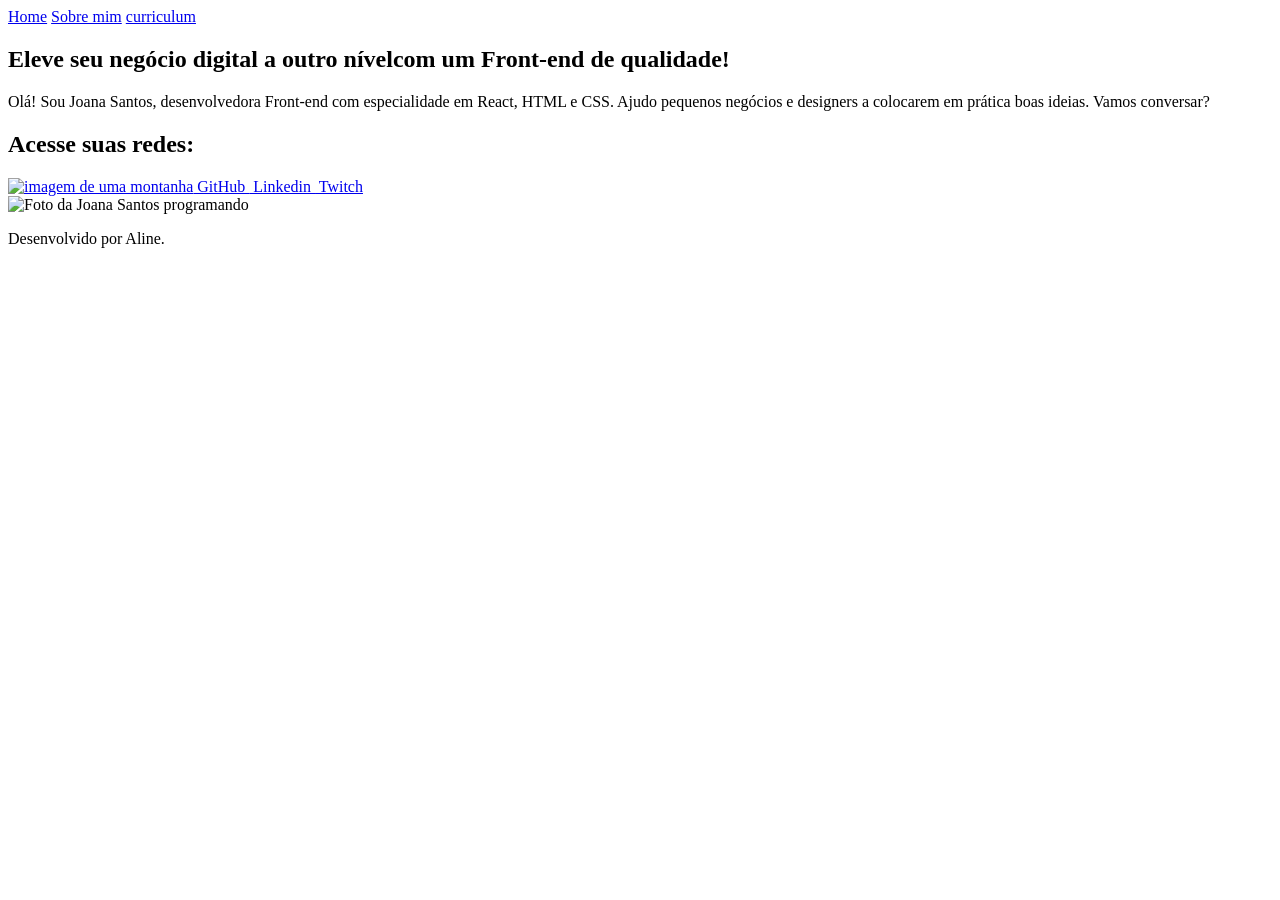
==== index.html @ 2d842130 "Add files via upload" ====
<!DOCTYPE html>
<html lang="pt-br">

<head>
    <meta charset="UTF-8">
    <meta http-equiv="X-UA-Compatible" content="IE=edge">
    <meta name="viewport" content="width=device-width, initial-scale=1.0">
    <title>Portifolio</title>
    <link rel="stylesheet" href="./styles/style.css">
</head>

<body>
    <header class="cabecalho">
        <nav class="cabecalho__menu">
            <a class="cabecalho__menu__link" href="index.html">Home</a>
            <a class="cabecalho__menu__link" href="about.html">Sobre mim</a>
            <a class="cabecalho__menu__link" href="curriculum.html">curriculum</a>
        </nav>
    </header>

    <main class="apresentacao">
        <section class="apresentacao__conteudo">
            <h1 class="apresentacao__conteudo__titulo">Eleve seu negócio digital a outro nível<strong 
            class="titulo-destaque">com um Front-end de qualidade!
            </strong></h1>
            <p class="apresentacao__conteudo__texto">Olá! Sou Joana Santos, desenvolvedora
            Front-end com especialidade em React, HTML e
            CSS. Ajudo pequenos negócios e designers a
            colocarem em prática boas ideias. Vamos
            conversar?</p>
            <div class="apresentacao__links">
                <h2 class="apresentacao__links__subtitulo">Acesse suas redes: </h2>

                <a class="apresentacao__links__link" href="https://github.com/guilhermeonrails">
                    <img src="./assets/github.png" alt="imagem de uma montanha">
                    GitHub
                </a>
                <a class="apresentacao__links__link" href="https://linkedin.com/guilhermeonrails">
                    <img src="./assets/linkedin.png" alt="">
                    Linkedin
                </a>
                <a class="apresentacao__links__link" href="https://github.com/guilhermeonrails">
                    <img src="./assets/twitch.png" alt="">
                    Twitch
                </a>

            </div>
        </section>
        <img src="./assets/Imagem.png" alt="Foto da Joana Santos programando">
    </main>
    <footer class="rodape">
        <p >Desenvolvido por Aline.</p>
    </footer>
</body>

</html>
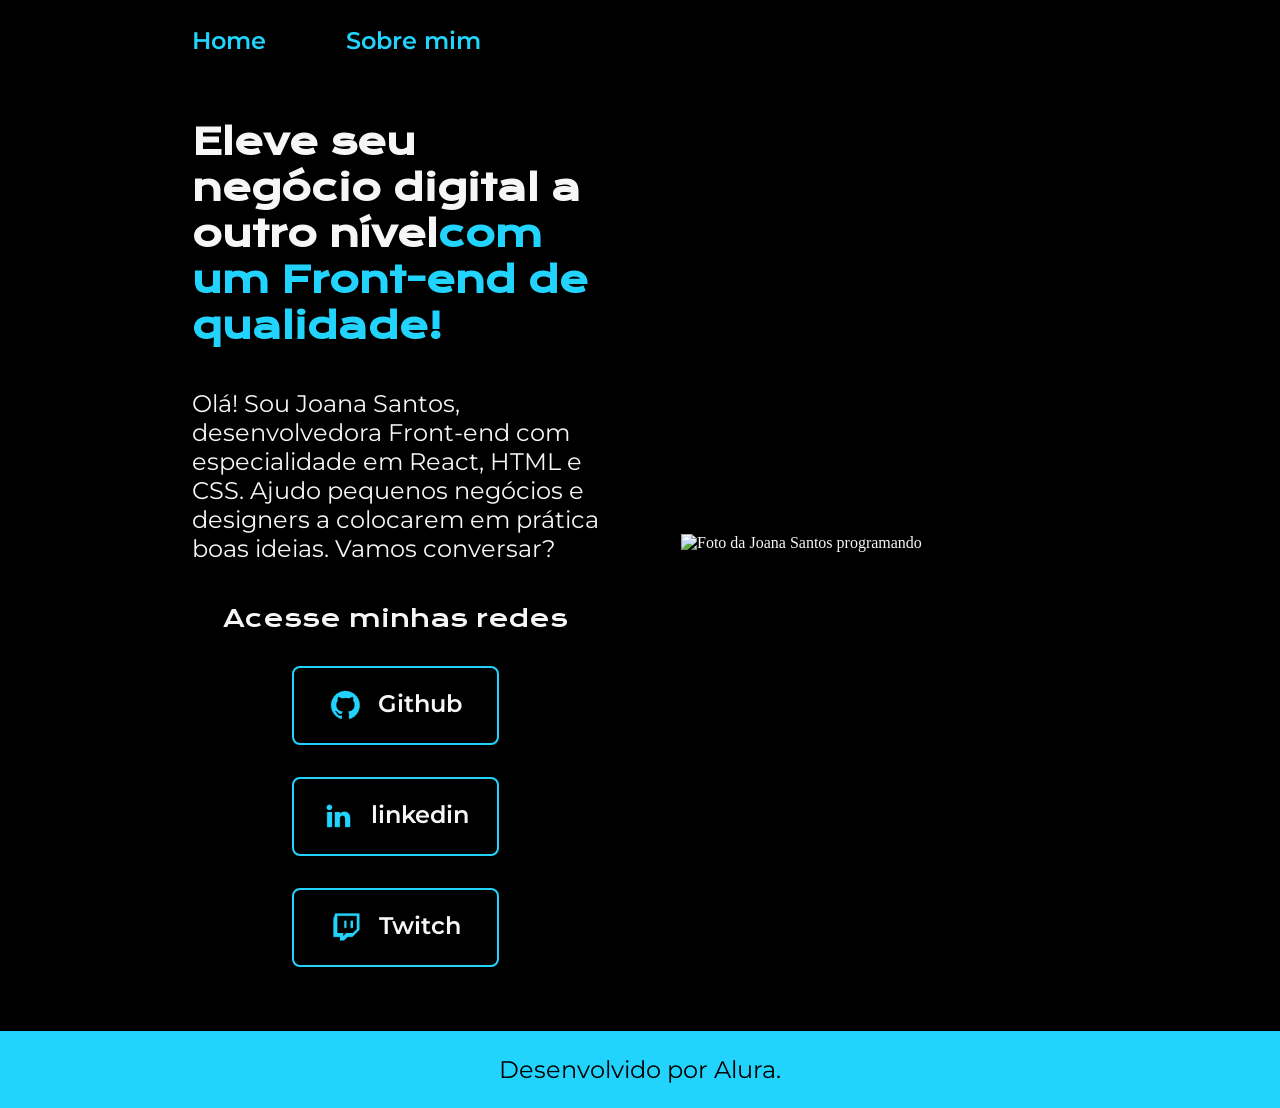
==== commit a52238ed: "Add files via upload" ====
--- a/index.html
+++ b/index.html
@@ -14,10 +14,8 @@
         <nav class="cabecalho__menu">
             <a class="cabecalho__menu__link" href="index.html">Home</a>
             <a class="cabecalho__menu__link" href="about.html">Sobre mim</a>
-            <a class="cabecalho__menu__link" href="curriculum.html">curriculum</a>
         </nav>
     </header>
-
     <main class="apresentacao">
         <section class="apresentacao__conteudo">
             <h1 class="apresentacao__conteudo__titulo">Eleve seu negócio digital a outro nível<strong 
@@ -29,27 +27,25 @@
             colocarem em prática boas ideias. Vamos
             conversar?</p>
             <div class="apresentacao__links">
-                <h2 class="apresentacao__links__subtitulo">Acesse suas redes: </h2>
-
-                <a class="apresentacao__links__link" href="https://github.com/guilhermeonrails">
-                    <img src="./assets/github.png" alt="imagem de uma montanha">
-                    GitHub
+                <h2 class="apresentacao__links__subtitulo">Acesse minhas redes</h2>
+                <a class="apresentacao__links__navegacao" href="https://github.com/rafaballerini">
+                    <img src="./assets/github.png">
+                    Github
+            
+                <a class="apresentacao__links__navegacao" href="https://linkedin.com/in/rafaellaballerini">
+                    <img src="./assets/linkedin.png">
+                    linkedin
                 </a>
-                <a class="apresentacao__links__link" href="https://linkedin.com/guilhermeonrails">
-                    <img src="./assets/linkedin.png" alt="">
-                    Linkedin
-                </a>
-                <a class="apresentacao__links__link" href="https://github.com/guilhermeonrails">
-                    <img src="./assets/twitch.png" alt="">
+                <a class="apresentacao__links__navegacao" href="https://twitch.tv/guilimadev">
+                    <img src="./assets/twitch.png">
                     Twitch
                 </a>
-
             </div>
         </section>
-        <img src="./assets/Imagem.png" alt="Foto da Joana Santos programando">
+        <img class="apresentacao__imagem" src="./assets/imagem.png" alt="Foto da Joana Santos programando">
     </main>
     <footer class="rodape">
-        <p >Desenvolvido por Aline.</p>
+        <p>Desenvolvido por Alura.</p>
     </footer>
 </body>
 
--- a/styles/style.css
+++ b/styles/style.css
@@ -0,0 +1,132 @@
+@import url('https://fonts.googleapis.com/css2?family=Krona+One&family=Montserrat:wght@400;600&display=swap');
+
+:root {
+    --cor-primaria: #000000;
+    --cor-secundaria: #F6F6F6;
+    --cor-terciaria: #22D4FD;
+    --cor-hover: #272727;
+
+    --fonte-primaria: 'Krona One', sans-serif;
+    --fonte-secundaria: 'Montserrat', sans-serif;
+}
+*{
+    margin: 0;
+    padding: 0;
+}
+
+body{
+    box-sizing: border-box;
+    background-color: var(--cor-primaria);
+    color: var(--cor-secundaria);
+}
+.cabecalho{
+    padding: 2% 0% 0% 15%;
+}
+.cabecalho__menu{
+    display: flex;
+    gap: 80px;
+}
+.cabecalho__menu__link{
+    font-family: var(--fonte-secundaria);
+    font-size: 1.5rem;
+    font-weight: 600;
+    color: var(--cor-terciaria);
+    text-decoration: none;
+}
+.apresentacao{
+    padding: 5% 15%;
+    display: flex;
+    align-items: center;
+    justify-content: space-between;
+    gap: 82px;
+}
+.apresentacao__conteudo{
+    width: 50%;
+    display: flex;
+    flex-direction: column;
+    gap: 40px;
+}
+
+.apresentacao__conteudo__titulo{
+    /* unidade de medida rem é 1 rem = 16px. então sempre fazer a divisão quando for transformar */
+    font-size: 2.25rem;
+    font-family: var(--fonte-primaria);
+}
+.titulo-destaque{
+    color: var(--cor-terciaria);
+}
+.apresentacao__conteudo__texto{
+    font-size: 1.5rem;
+    font-family: var(--fonte-secundaria);
+}
+
+.apresentacao__links{
+    display: flex;
+    flex-direction: column;
+    justify-content: space-between;
+    align-items: center;
+    gap: 32px;
+}
+.apresentacao__links__subtitulo{
+    font-family: var(--fonte-primaria);
+    font-weight: 400;
+    font-size: 1.5rem;
+}
+.apresentacao__links__navegacao{
+    display: flex;
+    justify-content: center;
+    gap: 16px;
+    border: 2px solid var(--cor-terciaria);
+    width: 50%;
+    text-align: center;
+    border-radius: 8px;
+    font-size: 1.5rem;
+    font-weight: 600;
+    padding: 21.5px 0;
+    text-decoration: none;
+    color: var(--cor-secundaria);
+    font-family: var(--fonte-secundaria);
+}
+.apresentacao__links__link:hover{
+    background-color: var(--cor-hover);
+}
+
+.apresentacao__imagem {
+    width: 50%;
+}
+
+
+.rodape{
+    color: var(--cor-primaria);
+    background-color: var(--cor-terciaria);
+    padding: 24px;
+    text-align: center;
+    font-family: var(--fonte-secundaria);
+    font-size: 1.5rem;
+    font-weight: 400;
+}
+
+
+/* quando tela começar ficar pequena e os elementos estranho, aqui usa-se esses novos tamanhos dos elementos para a tela podendo ate se organizar de outras formas  */
+@media (max-width:1200px) {
+    .cabecalho {
+        padding: 10%;
+        
+    
+    }
+
+    .cabecalho__menu {
+        justify-content: center;
+    }
+
+    .apresentacao {
+        /* o elemento que ta no html em baixo (img) vai pra cima e texto vai para baixo */
+        flex-direction: column-reverse;
+        padding: 5%;
+    }
+
+    .apresentacao__conteudo {
+        width: auto;
+    }
+    
+}
